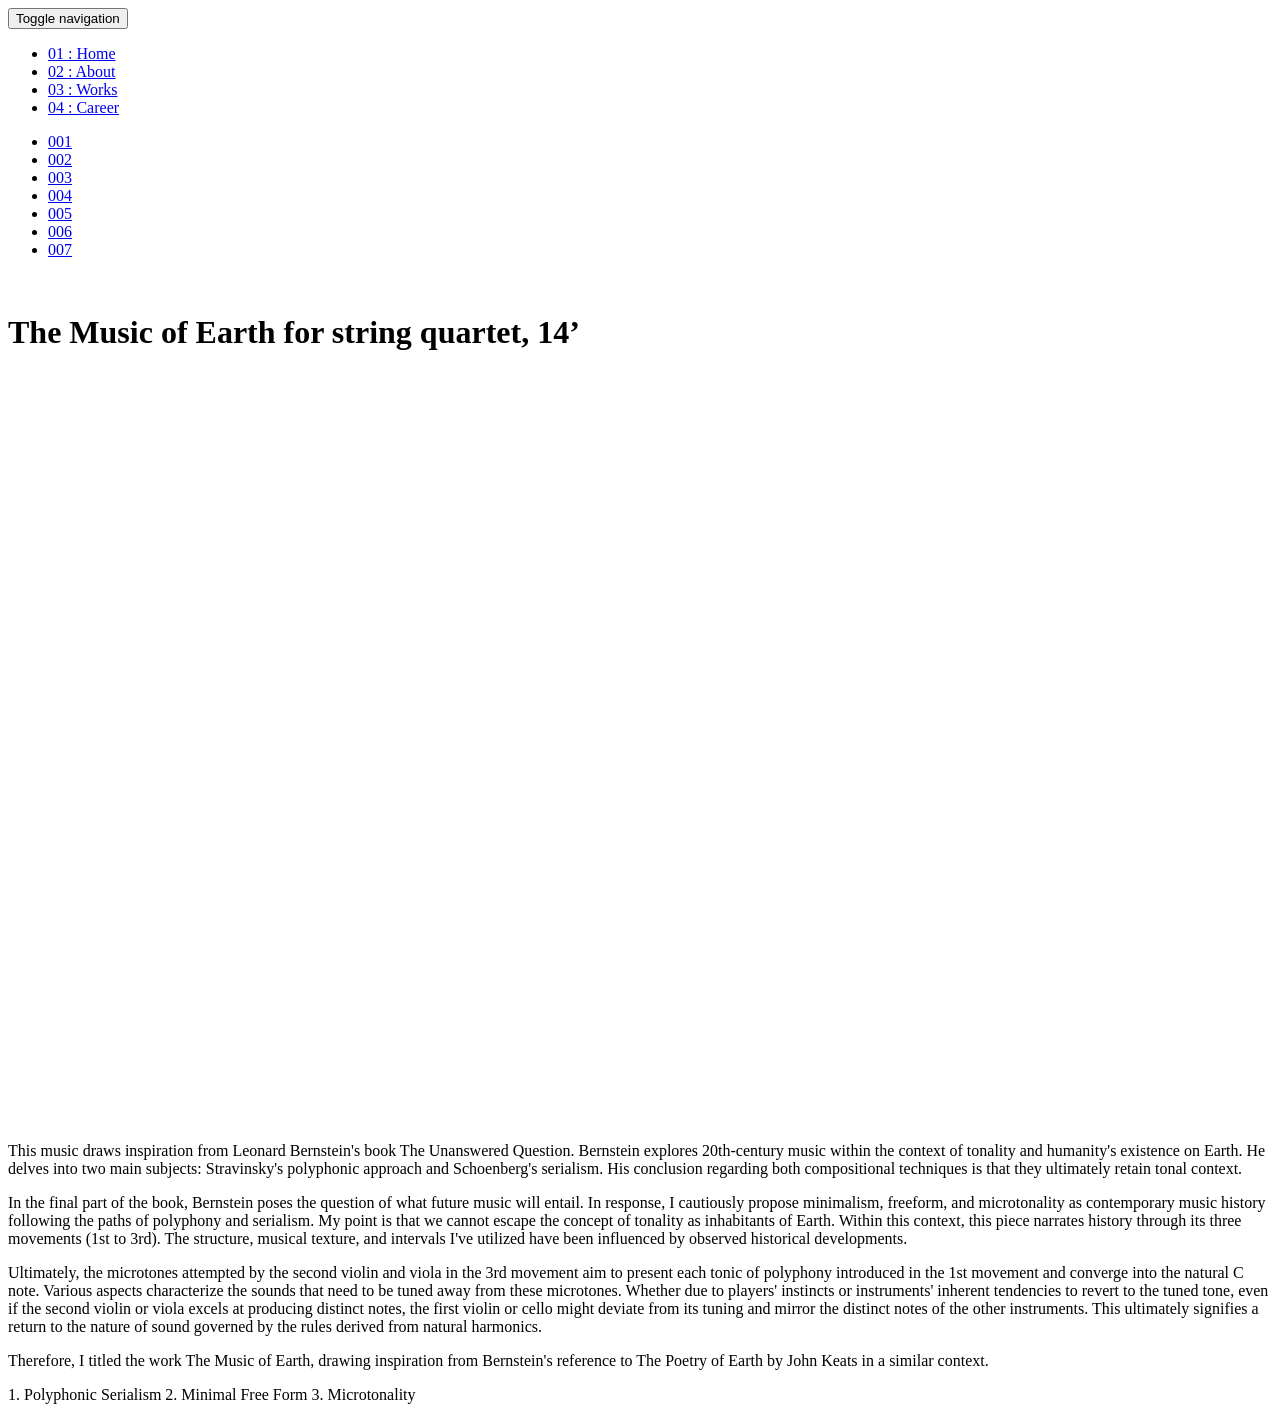
==== work2.html @ ecf3223c "update: add contents" ====
<!DOCTYPE html>
<html lang="en">

<head>
  <meta charset="UTF-8">
  <meta content="IE=edge" http-equiv="X-UA-Compatible">
  <meta content="width=device-width,initial-scale=1" name="viewport">
  <meta content="description" name="description">
  <meta name="google" content="notranslate" />
  <meta content="Mashup templates have been developped by Orson.io team" name="author">

  <!-- Disable tap highlight on IE -->
  <meta name="msapplication-tap-highlight" content="no">

  <link rel="apple-touch-icon" sizes="180x180" href="./assets/apple-icon-180x180.png">
  <link href="./assets/favicon.ico" rel="icon">

  <title>Yongwoo Lee</title>

  <link href="./main.3f6952e4.css" rel="stylesheet">
</head>

<body class="">
  <div id="site-border-left"></div>
  <div id="site-border-right"></div>
  <div id="site-border-top"></div>
  <div id="site-border-bottom"></div>
  <!-- Add your content of header -->
  <header>
    <nav class="navbar  navbar-fixed-top navbar-default">
      <div class="container">
        <button type="button" class="navbar-toggle collapsed" data-toggle="collapse" data-target="#navbar-collapse"
          aria-expanded="false">
          <span class="sr-only">Toggle navigation</span>
          <span class="icon-bar"></span>
          <span class="icon-bar"></span>
          <span class="icon-bar"></span>
        </button>

        <div class="collapse navbar-collapse" id="navbar-collapse">
          <ul class="nav navbar-nav ">
            <li><a href="./index.html" title="">01 : Home</a></li>
            <li><a href="./about.html" title="">02 : About</a></li>
            <li><a href="./works.html" title="">03 : Works</a></li>
            <li><a href="./career.html" title="">04 : Career</a></li>
          </ul>

          <!--work 각 게시물 적용 시킬 곳-->
          <ul class="nav navbar-nav navbar-right navbar-small visible-md visible-lg">
            <li><a href="./work1.html" title="">001</a></li>
            <li><a href="./work2.html" title="" class="active">002</a></li>
            <li><a href="./work3.html" title="">003</a></li>
            <li><a href="./work4.html" title="">004</a></li>
            <li><a href="./work5.html" title="">005</a></li>
            <li><a href="./work6.html" title="">006</a></li>
            <li><a href="./work7.html" title="">007</a></li>
          </ul>

        </div>
      </div>
    </nav>
  </header>

  <!--work content-->
  <div class="section-container">
    <div class="container">
      <div class="row">
        <div class="col-xs-12">
          <img src="./assets/images/work001-01.jpg" class="img-responsive" alt="">
          <div class="card-container">
            <div class="text-center">
              <h1 class="h2">The Music of Earth for string quartet, 14’</h1>
            </div>
            
            <div style="position: relative; height:0; padding-bottom: 56.25%; margin: 40px 0px;">
              <iframe width="560" height="315" src="https://www.youtube.com/embed/Q2micuX9MBY?si=97zsN7Z0vOveqI0W"
                frameborder="0" allow="accelerometer; autoplay; encrypted-media; gyroscope; picture-in-picture"
                allowfullscreen style="position: absolute; width:100%; height:100%;"></iframe>
            </div>
         
            <p>This music draws inspiration from Leonard Bernstein's book The Unanswered
              Question. Bernstein explores
              20th-century music within the context of tonality and humanity's existence on Earth. He delves into two
              main subjects: Stravinsky's polyphonic approach and Schoenberg's serialism. His conclusion regarding both
              compositional techniques is that they ultimately retain tonal context.</p>

            <p>In the final part of the book, Bernstein poses the question of what future
              music will entail. In
              response, I cautiously propose minimalism, freeform, and microtonality as contemporary music history
              following the paths of polyphony and serialism. My point is that we cannot escape the concept of tonality
              as inhabitants of Earth. Within this context, this piece narrates history through its three movements (1st
              to 3rd). The structure, musical texture, and intervals I've utilized have been influenced by observed
              historical developments.</p>

            <p>Ultimately, the microtones attempted by the second violin and viola in the
              3rd movement aim to present
              each tonic of polyphony introduced in the 1st movement and converge into the natural C note. Various
              aspects characterize the sounds that need to be tuned away from these microtones. Whether due to players'
              instincts or instruments' inherent tendencies to revert to the tuned tone, even if the second violin or
              viola excels at producing distinct notes, the first violin or cello might deviate from its tuning and
              mirror the distinct notes of the other instruments. This ultimately signifies a return to the nature of
              sound governed by the rules derived from natural harmonics.</p>

            <p>Therefore, I titled the work The Music of Earth, drawing inspiration from
              Bernstein's reference to The
              Poetry of Earth by John Keats in a similar context.</p>

            <p>
              1. Polyphonic Serialism 2. Minimal Free Form 3. Microtonality
            </p>




          </div>
        </div>
      </div>
    </div>
  </div>


  <footer class="footer-container text-center">
    <div class="container">
      <div class="row">
        <div class="col-xs-12">
        </div>
      </div>
    </div>
  </footer>

  <script>
    document.addEventListener("DOMContentLoaded", function (event) {
      navActivePage();
    });
  </script>

  <!-- Google Analytics: change UA-XXXXX-X to be your site's ID 

<script>
  (function (i, s, o, g, r, a, m) {
    i['GoogleAnalyticsObject'] = r; i[r] = i[r] || function () {
      (i[r].q = i[r].q || []).push(arguments)
    }, i[r].l = 1 * new Date(); a = s.createElement(o),
      m = s.getElementsByTagName(o)[0]; a.async = 1; a.src = g; m.parentNode.insertBefore(a, m)
  })(window, document, 'script', '//www.google-analytics.com/analytics.js', 'ga');
  ga('create', 'UA-XXXXX-X', 'auto');
  ga('send', 'pageview');
</script>

-->
  <script type="text/javascript" src="./main.70a66962.js"></script>
</body>

</html>
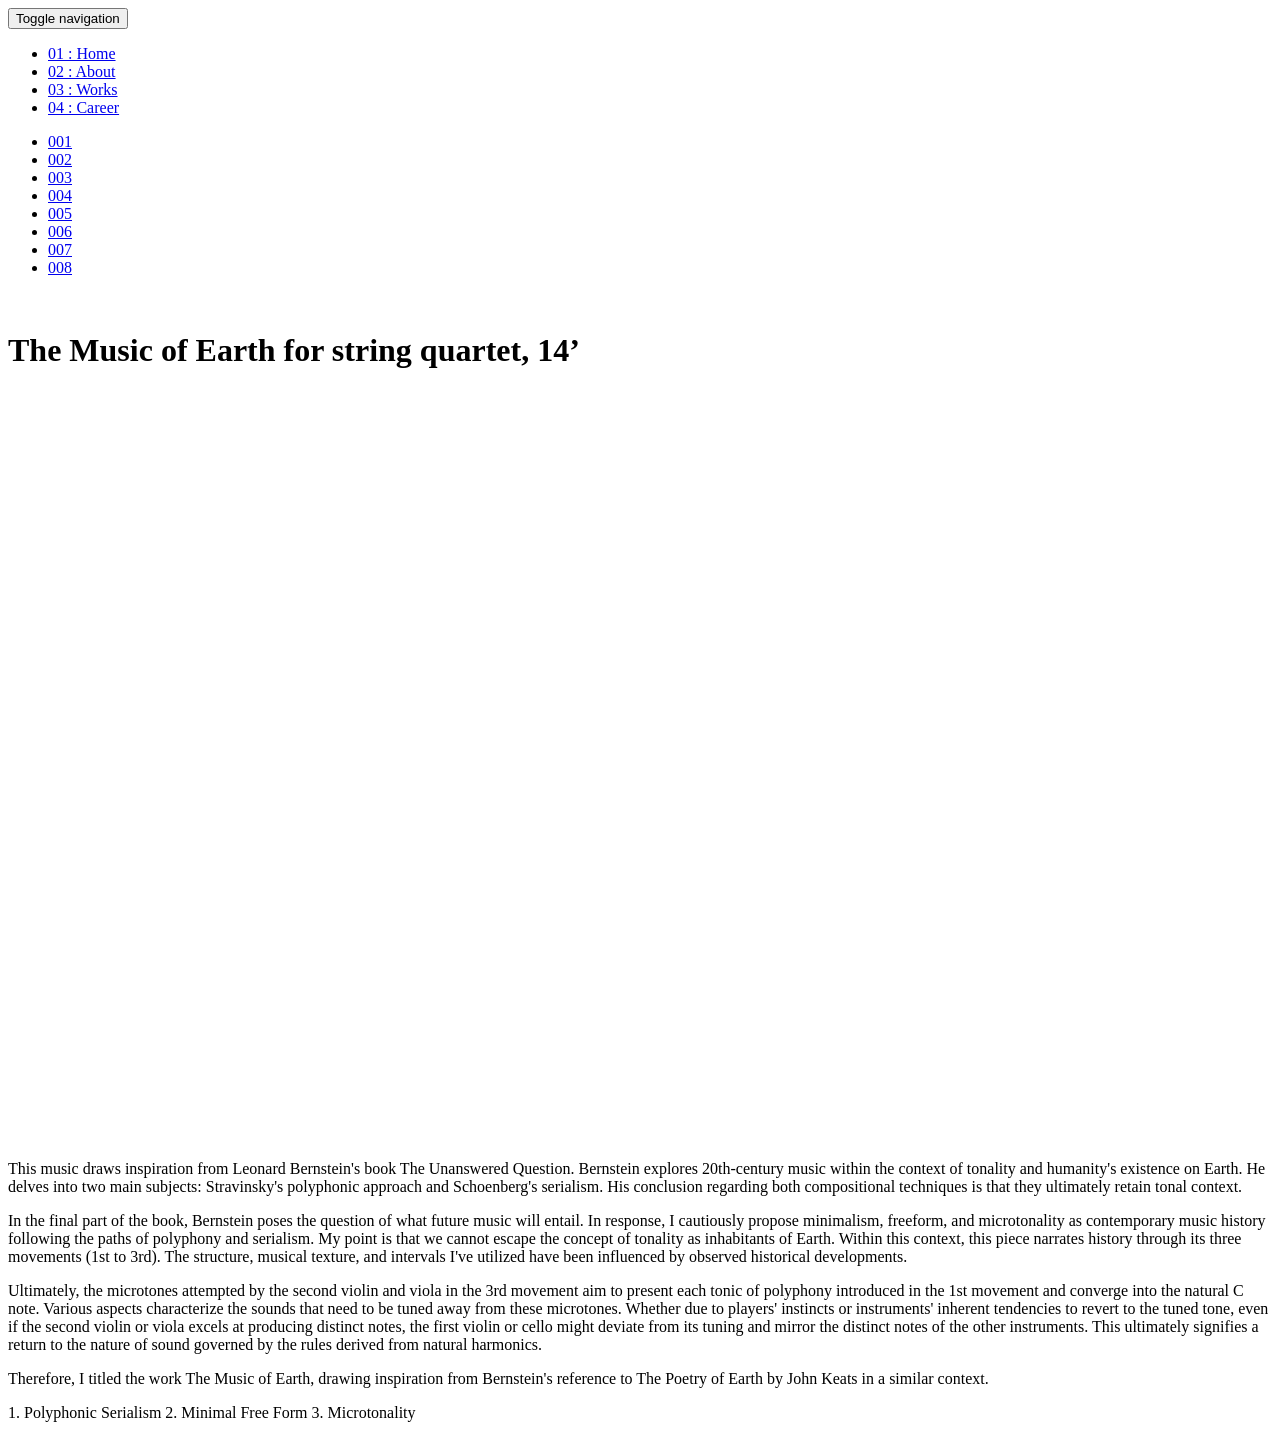
==== commit 37531e88: "Add contents - work8" ====
--- a/work2.html
+++ b/work2.html
@@ -54,6 +54,7 @@
             <li><a href="./work5.html" title="">005</a></li>
             <li><a href="./work6.html" title="">006</a></li>
             <li><a href="./work7.html" title="">007</a></li>
+            <li><a href="./work8.html" title="">008</a></li>
           </ul>
 
         </div>
